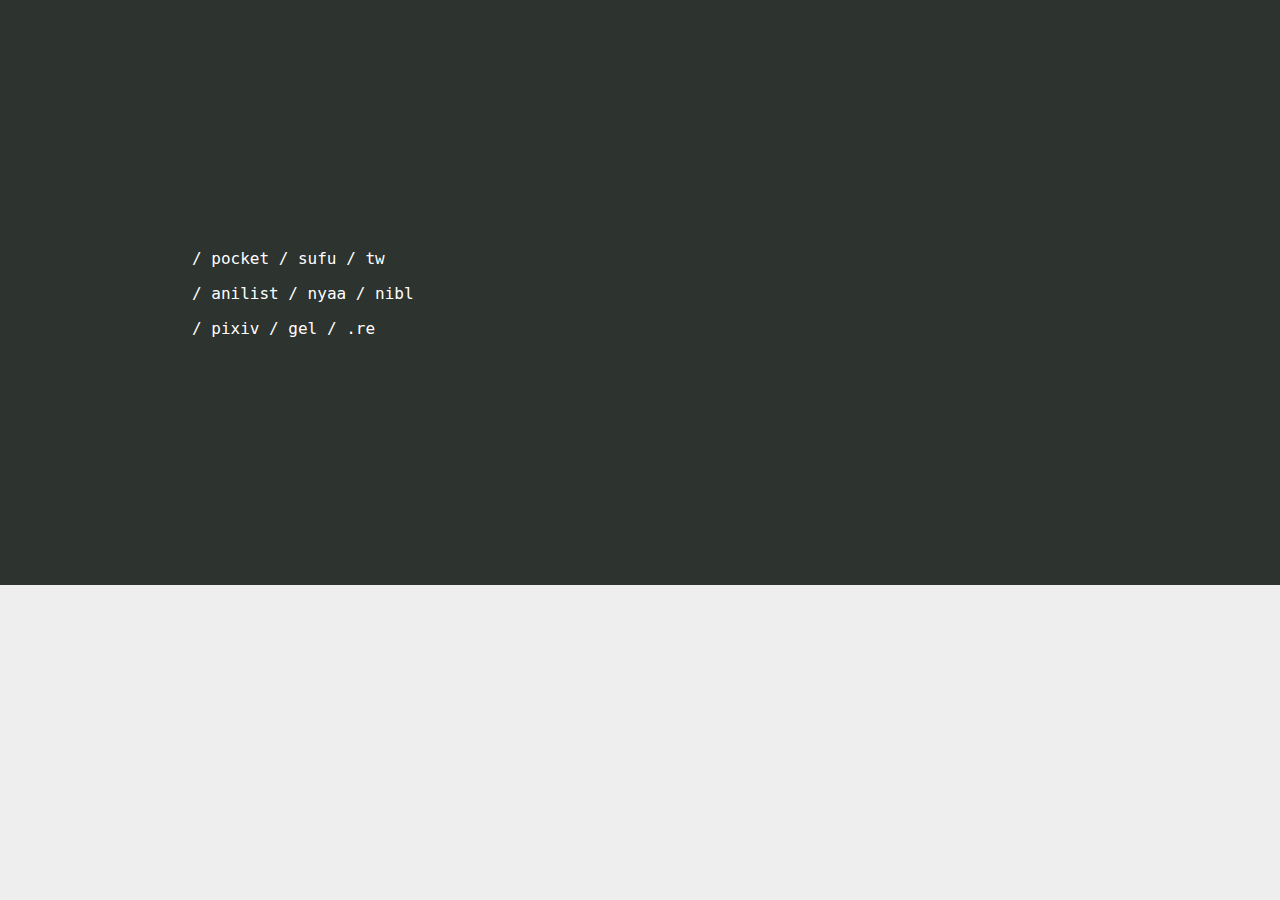
==== index.html @ d7fbbf7b "cleaned up css + removed links" ====
<!DOCTYPE html>
<html>
<head>
	<meta name="viewport" content="width=device-width, initial-scale=1">
	<meta charset="utf-8">
	<style type="text/css">
		body {
			font-family:'monaco', monospace;
			overflow: hidden; 
			background-color:#eee;
			color: #fff;
			font-size:16px;
		}
		.background {
			position:absolute;
			top: 0;
			left: 0;
			width: 100vw;
			height:65%;
			background: #2D332F;
		}
		.background div {
			position:absolute;
			left:15%;
			top:50%;
			-webkit-transform:translateY(-50%);-moz-transform:translateY(-50%);-ms-transform:translateY(-50%);-o-transform:translateY(-50%);transform:translateY(-50%);
		}
		a {
			color:#fff;
			text-decoration: none;
			-o-transition:.3s;-ms-transition:.3s;-moz-transition:.3s;-webkit-transition:.3s;transition:.3s;
		}
	</style>
	<title>::</title>
</head>
<body>
<div class="background">
	<div>
		<p>/ <a href="https://getpocket.com/a/queue/list/">pocket</a> / <a href="http://superfuture.com/">sufu</a> / <a href="https://twitter.com/">tw</a></p>
		<p>/ <a href="http://anilist.co/animelist/8155/nathan">anilist</a> / <a href="http://www.nyaa.se/">nyaa</a> / <a href="http://nibl.co.uk/bots.php">nibl</a></p>
		<p>/ <a href="http://www.pixiv.net/mypage.php">pixiv</a> / <a href="http://gelbooru.com/">gel</a> / <a href="https://yande.re/">.re</a></p>
	</div>
</div>

</body>
</html>
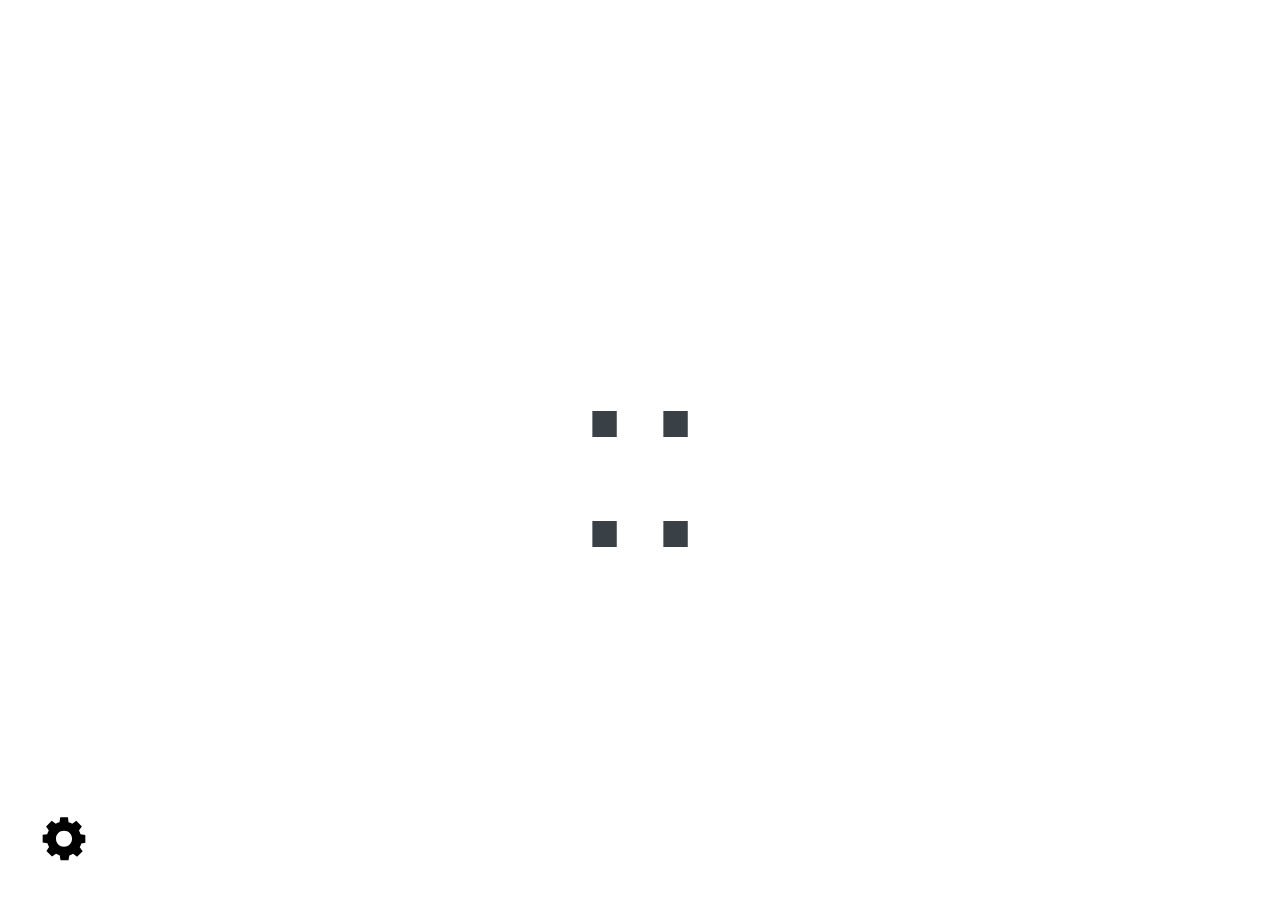
==== commit 963be8a4: "added custom font options, flash time separators" ====
--- a/index.html
+++ b/index.html
@@ -5,42 +5,113 @@
 	<meta charset="utf-8">
 	<style type="text/css">
 		body {
-			font-family:'monaco', monospace;
-			overflow: hidden; 
-			background-color:#eee;
-			color: #fff;
-			font-size:16px;
+			overflow: hidden;
+ 			font-family: 'Rubik', sans-serif;
+			font-size: 16px;
+			color: #394146;
+			-webkit-user-select: none;
+			user-select: none;
+			cursor: default;
+			background-position: center center;
+			background-repeat: no-repeat;
+			-webkit-background-size: cover;
+		  background-size: cover;
 		}
-		.background {
-			position:absolute;
-			top: 0;
-			left: 0;
-			width: 100vw;
-			height:65%;
-			background: #2D332F;
+		#main-container {
+			display: none;
+			align-items: center;
+			-webkit-align-items: center;
+			justify-content: center;
+			height: 100vh;
 		}
-		.background div {
-			position:absolute;
-			left:15%;
-			top:50%;
-			-webkit-transform:translateY(-50%);-moz-transform:translateY(-50%);-ms-transform:translateY(-50%);-o-transform:translateY(-50%);transform:translateY(-50%);
+		.hidden {
+			display: none;
+		}
+		.show {
+			display: initial;
+		}
+
+		.visible {
+			visibility: visible;
+		}
+
+		.invisible {
+			visibility: hidden;
+		}
+
+		#button-settings {
+			position: absolute;
+			bottom: 32px;
+			left: 32px;
+			width: 64px;
+			height: 64px;
+		}
+		#options {
+			position: absolute;
+			bottom: 32px;
+			right: 32px;
+			background: #eee;
+			padding: 32px;
+			border-radius: 6px;
+			box-shadow: 8px 8px 32px #000;
+		}
+		span {
+			font-size: 256px;
+		}
+		img {
+			width: 128px;
+			height: auto;
 		}
 		a {
-			color:#fff;
+			color:#394146;
 			text-decoration: none;
-			-o-transition:.3s;-ms-transition:.3s;-moz-transition:.3s;-webkit-transition:.3s;transition:.3s;
+			padding-right: 32px;
+		}
+		a:last-child {
+			padding-right: 0;
 		}
 	</style>
-	<title>::</title>
+	<title>new tab</title>
 </head>
 <body>
-<div class="background">
-	<div>
-		<p>/ <a href="https://getpocket.com/a/queue/list/">pocket</a> / <a href="http://superfuture.com/">sufu</a> / <a href="https://twitter.com/">tw</a></p>
-		<p>/ <a href="http://anilist.co/animelist/8155/nathan">anilist</a> / <a href="http://www.nyaa.se/">nyaa</a> / <a href="http://nibl.co.uk/bots.php">nibl</a></p>
-		<p>/ <a href="http://www.pixiv.net/mypage.php">pixiv</a> / <a href="http://gelbooru.com/">gel</a> / <a href="https://yande.re/">.re</a></p>
+	<div id='main-container'>
+		<div id='clock'>
+ 			<span id="hour"></span><span id="hm-sep">:</span><span id="minute"></span><span id="ms-sep">:</span><span id="seconds"></span>
+		</div>
+
+		<div id='button-settings'>
+			<svg version="1.1" id="Layer_1" xmlns="http://www.w3.org/2000/svg" xmlns:xlink="http://www.w3.org/1999/xlink" x="0px" y="0px" viewBox="0 0 24 24" xml:space="preserve">
+			<path id='gear' d="M20,14.5v-2.9l-1.8-0.3c-0.1-0.4-0.3-0.8-0.6-1.4l1.1-1.5l-2.1-2.1l-1.5,1.1c-0.5-0.3-1-0.5-1.4-0.6L13.5,5h-2.9l-0.3,1.8C9.8,6.9,9.4,7.1,8.9,7.4L7.4,6.3L5.3,8.4l1,1.5c-0.3,0.5-0.4,0.9-0.6,1.4L4,11.5v2.9l1.8,0.3c0.1,0.5,0.3,0.9,0.6,1.4l-1,1.5l2.1,2.1l1.5-1c0.4,0.2,0.9,0.4,1.4,0.6l0.3,1.8h3l0.3-1.8c0.5-0.1,0.9-0.3,1.4-0.6l1.5,1.1l2.1-2.1l-1.1-1.5c0.3-0.5,0.5-1,0.6-1.4L20,14.5z M12,16c-1.7,0-3-1.3-3-3s1.3-3,3-3s3,1.3,3,3S13.7,16,12,16z"/>
+			</svg>
+		</div>
+
+		<div id='options' class="hidden">
+		  <p>Background: <input type="text" id="backColor" placeholder="#eee"></p>
+		  <p>(can take hex code or image url)</p>
+		  <p>Text Color: <input type="text" id="textColor" placeholder="#394146"></p>
+		  <p>(hex only)</p>
+		  <p>Font: <input type="text" id="font" placeholder="Rubik:500"></p>
+		  <p>(from <a href="https://fonts.google.com/">Google Fonts</a>)</p>
+
+		  <p><label>
+		    <input type="checkbox" id="sec">
+		    Show seconds?
+		  </label>
+		  <label>
+		    <input type="checkbox" id="military">
+		    24 Hour time?
+		  </label><label>
+		    <input type="checkbox" id="flashSep">
+		    Flash Separators?
+		  </label></p>
+
+		  <div id="status"></div>
+		  <button id="save">Save</button>
+		</div>
 	</div>
-</div>
 
+
+	<script type="text/javascript" src="scripts.js"></script>
+	<!-- <script type="text/javascript" src="options.js"></script> -->
 </body>
 </html>